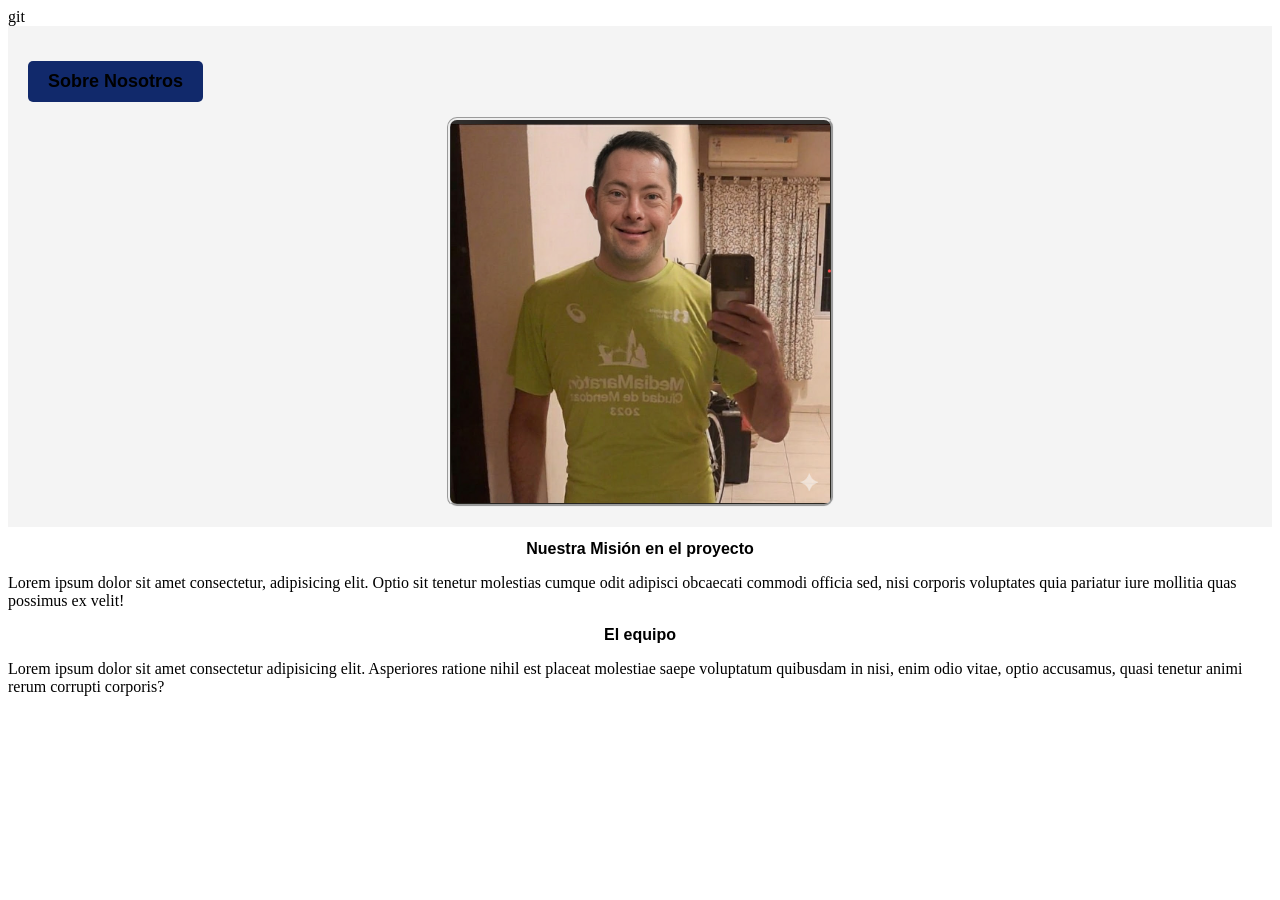
==== public/aboutus/aboutus.html @ d97b74de "Merge pull request #1 from TomiHackerxd/main modificaciones en el codigo AboutUs" ====
<!DOCTYPE html>
<html lang="en">
<head>
    <meta charset="UTF-8">
    <meta name="viewport" content="width=device-width, initial-scale=1.0">
    <title>APM Solutions</title>
    <link rel="stylesheet" href="aboutus.css">

git

</head>
<body>

    <section id="Sobre-Nosotros">   
       <h1>Sobre Nosotros </h1>
        <img src="/imgs\jorge down.png">
    </section>
    <h2>Nuestra Misión en el proyecto</h2>
         <p>Lorem ipsum dolor sit amet consectetur, adipisicing elit. Optio sit tenetur molestias cumque odit adipisci obcaecati commodi officia sed, nisi corporis voluptates quia pariatur iure mollitia quas possimus ex velit!</p>
    <h2>El equipo</h2>
        <p>Lorem ipsum dolor sit amet consectetur adipisicing elit. Asperiores ratione nihil est placeat molestiae saepe voluptatum quibusdam in nisi, enim odio vitae, optio accusamus, quasi tenetur animi rerum corrupti corporis?</p>



</body>
</html>
---- public/aboutus/aboutus.css ----
h1 {
     color: black;
    font-family: Arial, Helvetica, sans-serif;
    font-size: large;
    text-align: center;
    background-color: #11296b;
    padding: 10px 20px;
    display: inline-block;
    border-radius: 5px;
 }

 h2{
    color:black;
    font-family: Arial, Helvetica, sans-serif;
    font-size: medium;
    text-align: center;
 }

 img {
    width: auto;
    max-width: 600px;
    border-radius: 10px;
    border-style: groove;

 }
 section img{
    display: block;
    margin-left: auto;
    margin-right: auto;

 }

 section{
padding: 20px;
background-color: #f4f4f4;

 }
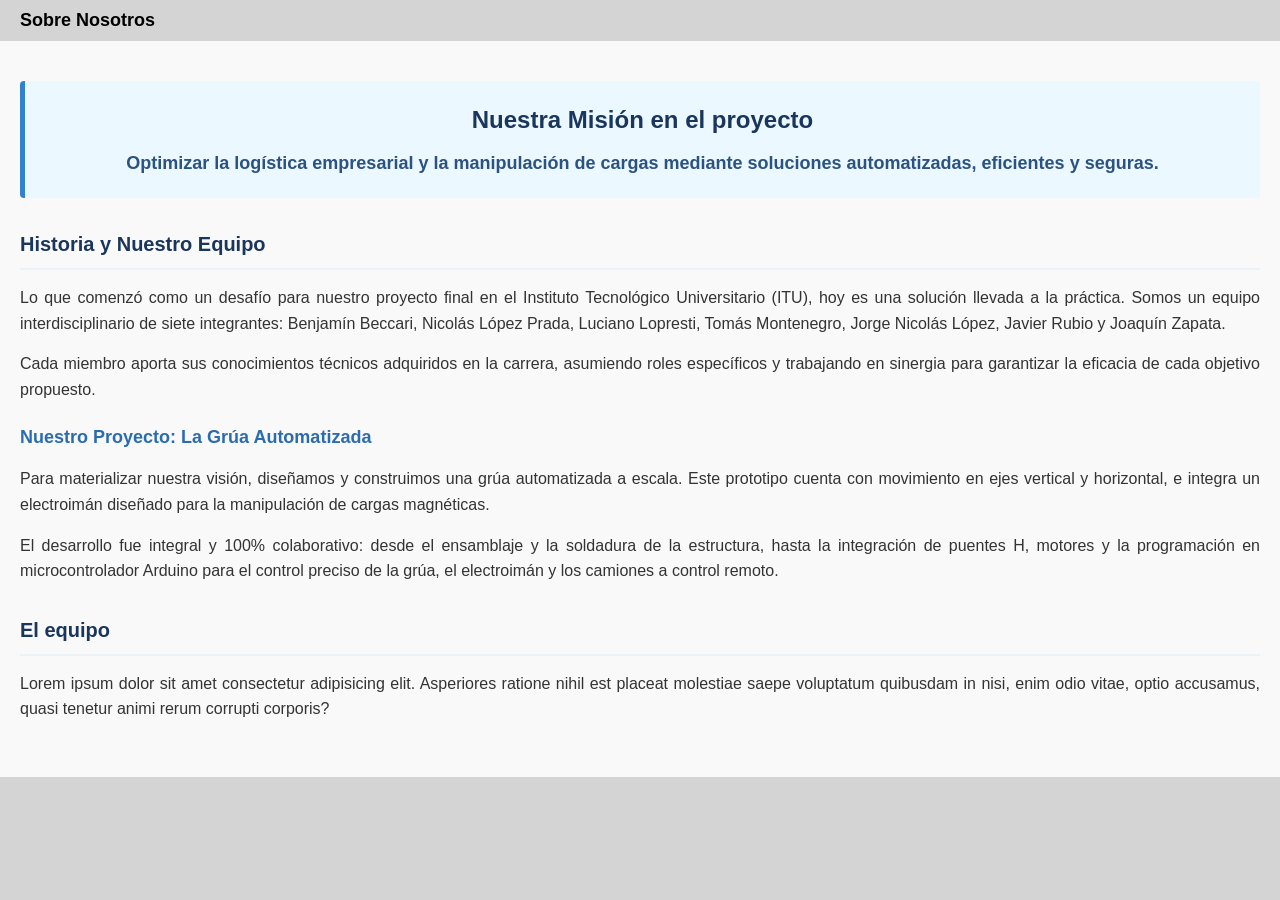
==== commit 37378abf: "Merge: se mantienen los archivos de aboutus de TomiHackerxd" ====
--- a/public/aboutus/aboutus.html
+++ b/public/aboutus/aboutus.html
@@ -6,21 +6,41 @@
     <title>APM Solutions</title>
     <link rel="stylesheet" href="aboutus.css">
 
-git
 
 </head>
 <body>
 
     <section id="Sobre-Nosotros">   
        <h1>Sobre Nosotros </h1>
-        <img src="/imgs\jorge down.png">
+    
     </section>
-    <h2>Nuestra Misión en el proyecto</h2>
-         <p>Lorem ipsum dolor sit amet consectetur, adipisicing elit. Optio sit tenetur molestias cumque odit adipisci obcaecati commodi officia sed, nisi corporis voluptates quia pariatur iure mollitia quas possimus ex velit!</p>
-    <h2>El equipo</h2>
-        <p>Lorem ipsum dolor sit amet consectetur adipisicing elit. Asperiores ratione nihil est placeat molestiae saepe voluptatum quibusdam in nisi, enim odio vitae, optio accusamus, quasi tenetur animi rerum corrupti corporis?</p>
+<section class="about-us">
+  <div class="container">
+    
+    <div class="mision-box">
+      <h2>Nuestra Misión en el proyecto</h2>
+      <p class="destacado">Optimizar la logística empresarial y la manipulación de cargas mediante soluciones automatizadas, eficientes y seguras.</p>
+    </div>
 
+    <div class="historia-proyecto">
+      <h3>Historia y Nuestro Equipo</h3>
+      <p>Lo que comenzó como un desafío para nuestro proyecto final en el Instituto Tecnológico Universitario (ITU), hoy es una solución llevada a la práctica. Somos un equipo interdisciplinario de siete integrantes: Benjamín Beccari, Nicolás López Prada, Luciano Lopresti, Tomás Montenegro, Jorge Nicolás López, Javier Rubio y Joaquín Zapata.</p>
+      
+      <p>Cada miembro aporta sus conocimientos técnicos adquiridos en la carrera, asumiendo roles específicos y trabajando en sinergia para garantizar la eficacia de cada objetivo propuesto.</p>
 
+      <h4>Nuestro Proyecto: La Grúa Automatizada</h4>
+      <p>Para materializar nuestra visión, diseñamos y construimos una grúa automatizada a escala. Este prototipo cuenta con movimiento en ejes vertical y horizontal, e integra un electroimán diseñado para la manipulación de cargas magnéticas.</p>
+      
+      <p>El desarrollo fue integral y 100% colaborativo: desde el ensamblaje y la soldadura de la estructura, hasta la integración de puentes H, motores y la programación en microcontrolador Arduino para el control preciso de la grúa, el electroimán y los camiones a control remoto.</p>
+    </div>
+
+    <div class="el-equipo">
+      <h3>El equipo</h3>
+      <p>Lorem ipsum dolor sit amet consectetur adipisicing elit. Asperiores ratione nihil est placeat molestiae saepe voluptatum quibusdam in nisi, enim odio vitae, optio accusamus, quasi tenetur animi rerum corrupti corporis?</p>
+    </div>
+
+  </div>
+</section>
 
 </body>
 </html>
--- a/public/aboutus/aboutus.css
+++ b/public/aboutus/aboutus.css
@@ -1,10 +1,42 @@
+:root {
+    --primary-color: #00509D;
+    --secondary-color: #FFDB57;
+    --success-color: #11296B;
+    --danger-color: #d4d4d4;
+    --warning-color: #FFCB05;
+    --info-color: #EDEDED;
+}
+
+* {
+    margin: 0;
+    padding: 0;
+    box-sizing: border-box;
+    font-family: 'Segoe UI', Arial, sans-serif;
+}
+
+body {
+    background-color: var(--danger-color);
+    height: 100vh;
+    display: flex;
+    flex-direction: column;
+}
+
+.mine-header {
+    background-color: var(--primary-color);
+    padding: 20px 40px 30px 80px;
+    display: flex;
+    justify-content: space-between;
+    align-items: center;
+    justify-content: center;
+    border-bottom: 5px solid var(--secondary-color);
+}
 
  h1 {
-     color: black;
-    font-family: Arial, Helvetica, sans-serif;
+   --primary-color: #00509D;
+    font-family: 'Segoe UI', Arial, sans-serif;
     font-size: large;
     text-align: center;
-    background-color: #11296b;
+   --success-color: #11296B;
     padding: 10px 20px;
     display: inline-block;
     border-radius: 5px;
@@ -12,27 +44,78 @@
 
  h2{
     color:black;
-    font-family: Arial, Helvetica, sans-serif;
+    font-family: 'Segoe UI', Arial, sans-serif;
     font-size: medium;
     text-align: center;
  }
 
- img {
-    width: auto;
-    max-width: 600px;
-    border-radius: 10px;
-    border-style: groove;
+.about-us {
+  font-family: 'Segoe UI', Arial, sans-serif;
+  color: #333;
+  background-color: #f9f9f9;
+  padding: 40px 20px;
+  line-height: 1.6;
+}
 
- }
- section img{
-    display: block;
-    margin-left: auto;
-    margin-right: auto;
+//gemini//
+.container {
+  max-width: 800px;
+  margin: 0 auto;
+  background-color: #ffffff;
+  padding: 40px;
+  border-radius: 8px;
+  box-shadow: 0 4px 10px rgba(0,0,0,0.05);
+}
 
- }
 
- section{
-padding: 20px;
-background-color: #f4f4f4;
+h2, h3, h4 {
+  color: #1a365d; /* Un azul oscuro profesional, típico de empresas tech */
+  margin-top: 0;
+  margin-bottom: 15px;
+}
 
- }
+h2 {
+  font-size: 24px;
+  text-align: center;
+}
+
+h3 {
+  font-size: 20px;
+  border-bottom: 2px solid #edf2f7;
+  padding-bottom: 8px;
+  margin-top: 30px;
+}
+
+h4 {
+  font-size: 18px;
+  margin-top: 20px;
+  color: #2b6cb0;
+}
+
+/* Espaciado de párrafos */
+p {
+  margin-bottom: 15px;
+  text-align: justify; /* Opcional, puedes cambiarlo a 'left' si prefieres */
+}
+
+/* Caja especial para la Misión */
+.mision-box {
+  background-color: #ebf8ff;
+  border-left: 5px solid #3182ce;
+  padding: 20px;
+  margin-bottom: 30px;
+  border-radius: 4px;
+  text-align: center;
+}
+
+.mision-box h2 {
+  margin-bottom: 10px;
+}
+
+.destacado {
+  font-size: 18px;
+  font-weight: 600;
+  color: #2c5282;
+  margin: 0;
+  text-align: center;
+}  
